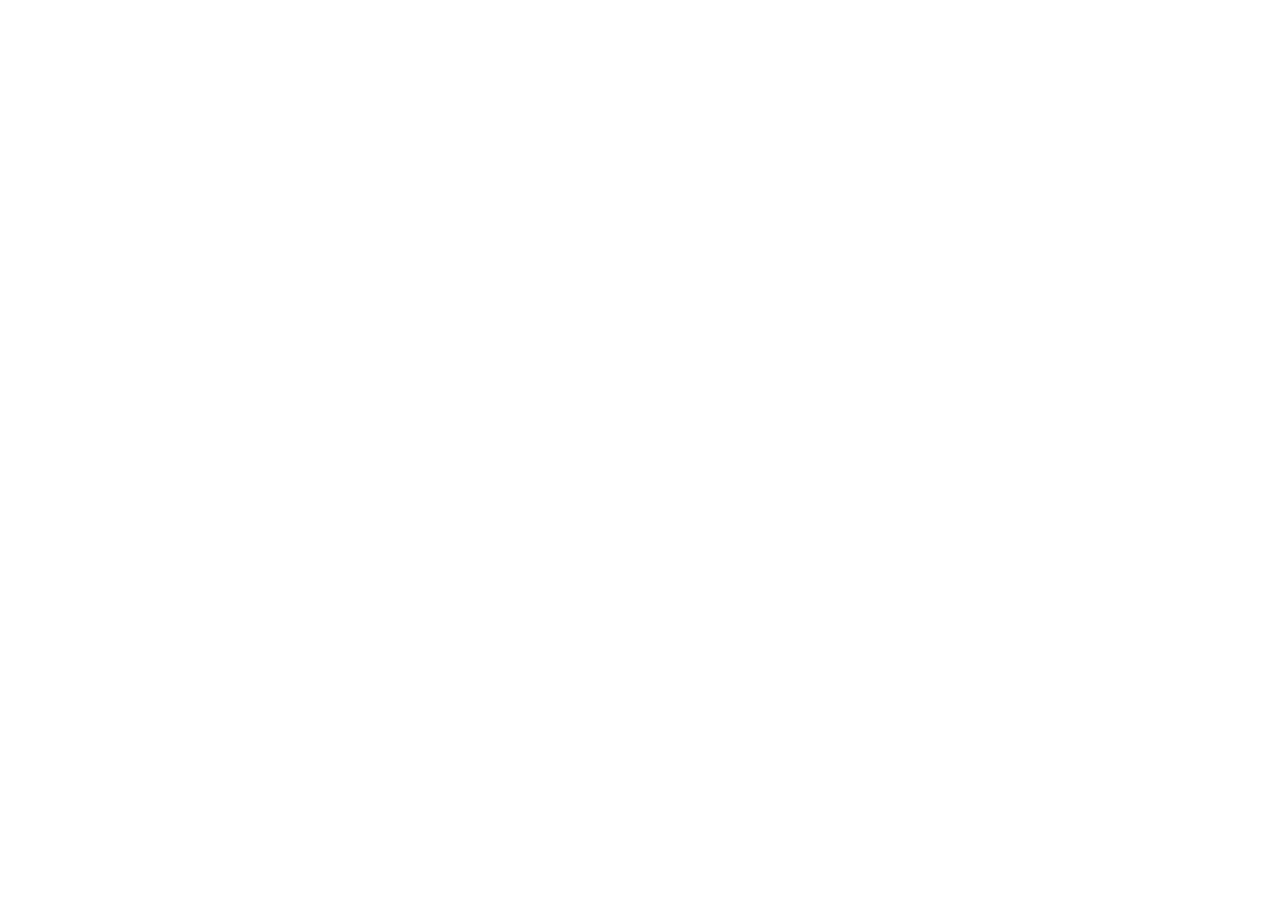
==== app/web/index.html @ 4977a0a6 "rename folder" ====
<!DOCTYPE html>
<html>
<head>
  <!--
    If you are serving your web app in a path other than the root, change the
    href value below to reflect the base path you are serving from.

    The path provided below has to start and end with a slash "/" in order for
    it to work correctly.

    For more details:
    * https://developer.mozilla.org/en-US/docs/Web/HTML/Element/base

    This is a placeholder for base href that will be replaced by the value of
    the `--base-href` argument provided to `flutter build`.
  -->
  <base href="$FLUTTER_BASE_HREF">

  <meta charset="UTF-8">
  <meta content="IE=Edge" http-equiv="X-UA-Compatible">
  <meta name="description" content="A new Flutter project.">

  <!-- iOS meta tags & icons -->
  <meta name="mobile-web-app-capable" content="yes">
  <meta name="apple-mobile-web-app-status-bar-style" content="black">
  <meta name="apple-mobile-web-app-title" content="bigblueblocks">
  <link rel="apple-touch-icon" href="icons/Icon-192.png">

  <!-- Favicon -->
  <link rel="icon" type="image/png" href="favicon.png"/>

  <title>bigblueblocks</title>
  <link rel="manifest" href="manifest.json">
</head>
<body>
  <!--
    You can customize the "flutter_bootstrap.js" script.
    This is useful to provide a custom configuration to the Flutter loader
    or to give the user feedback during the initialization process.

    For more details:
    * https://docs.flutter.dev/platform-integration/web/initialization
  -->
  <script src="flutter_bootstrap.js" async></script>
</body>
</html>
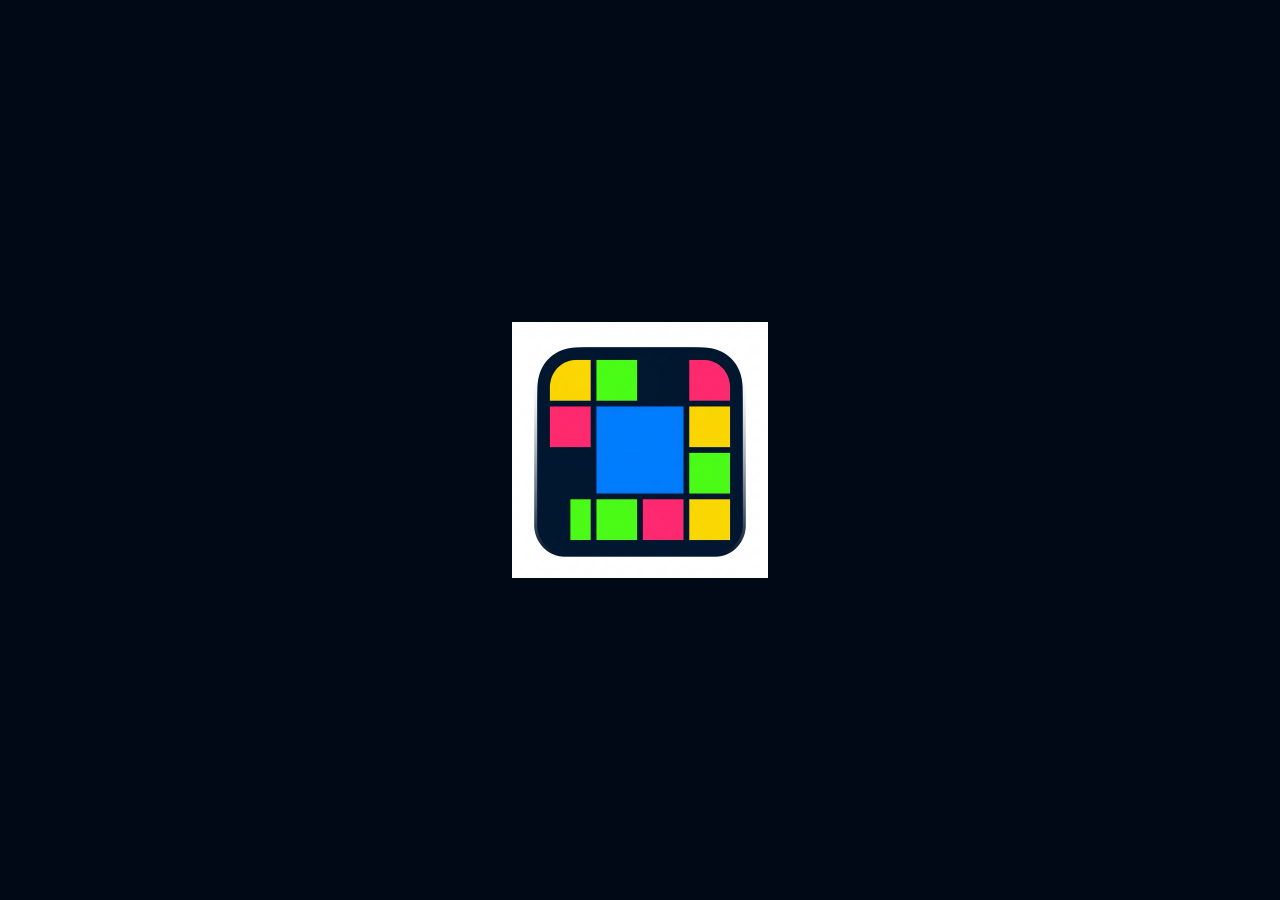
==== commit a89d8c43: "shared_preferences for local storage update settings" ====
--- a/app/web/index.html
+++ b/app/web/index.html
@@ -1,6 +1,4 @@
-<!DOCTYPE html>
-<html>
-<head>
+<!DOCTYPE html><html><head>
   <!--
     If you are serving your web app in a path other than the root, change the
     href value below to reflect the base path you are serving from.
@@ -27,12 +25,83 @@
   <link rel="apple-touch-icon" href="icons/Icon-192.png">
 
   <!-- Favicon -->
-  <link rel="icon" type="image/png" href="favicon.png"/>
+  <link rel="icon" type="image/png" href="favicon.png">
 
   <title>bigblueblocks</title>
   <link rel="manifest" href="manifest.json">
+  <style id="splash-screen-style">
+    html {
+      height: 100%
+    }
+
+    body {
+      margin: 0;
+      min-height: 100%;
+      background-color: #010816;
+          background-size: 100% 100%;
+    }
+
+    .center {
+      margin: 0;
+      position: absolute;
+      top: 50%;
+      left: 50%;
+      -ms-transform: translate(-50%, -50%);
+      transform: translate(-50%, -50%);
+    }
+
+    .contain {
+      display:block;
+      width:100%; height:100%;
+      object-fit: contain;
+    }
+
+    .stretch {
+      display:block;
+      width:100%; height:100%;
+    }
+
+    .cover {
+      display:block;
+      width:100%; height:100%;
+      object-fit: cover;
+    }
+
+    .bottom {
+      position: absolute;
+      bottom: 0;
+      left: 50%;
+      -ms-transform: translate(-50%, 0);
+      transform: translate(-50%, 0);
+    }
+
+    .bottomLeft {
+      position: absolute;
+      bottom: 0;
+      left: 0;
+    }
+
+    .bottomRight {
+      position: absolute;
+      bottom: 0;
+      right: 0;
+    }
+  </style>
+  <script id="splash-screen-script">
+    function removeSplashFromWeb() {
+      document.getElementById("splash")?.remove();
+      document.getElementById("splash-branding")?.remove();
+      document.body.style.background = "transparent";
+    }
+  </script>
+  <meta content="width=device-width, initial-scale=1.0, maximum-scale=1.0, user-scalable=no" name="viewport">
 </head>
 <body>
+  <picture id="splash">
+      <source srcset="splash/img/light-1x.png 1x, splash/img/light-2x.png 2x, splash/img/light-3x.png 3x, splash/img/light-4x.png 4x" media="(prefers-color-scheme: light)">
+      <source srcset="splash/img/dark-1x.png 1x, splash/img/dark-2x.png 2x, splash/img/dark-3x.png 3x, splash/img/dark-4x.png 4x" media="(prefers-color-scheme: dark)">
+      <img class="center" aria-hidden="true" src="splash/img/light-1x.png" alt="">
+  </picture>
   <!--
     You can customize the "flutter_bootstrap.js" script.
     This is useful to provide a custom configuration to the Flutter loader
@@ -41,6 +110,7 @@
     For more details:
     * https://docs.flutter.dev/platform-integration/web/initialization
   -->
-  <script src="flutter_bootstrap.js" async></script>
-</body>
-</html>
+  <script src="flutter_bootstrap.js" async=""></script>
+
+
+</body></html>
